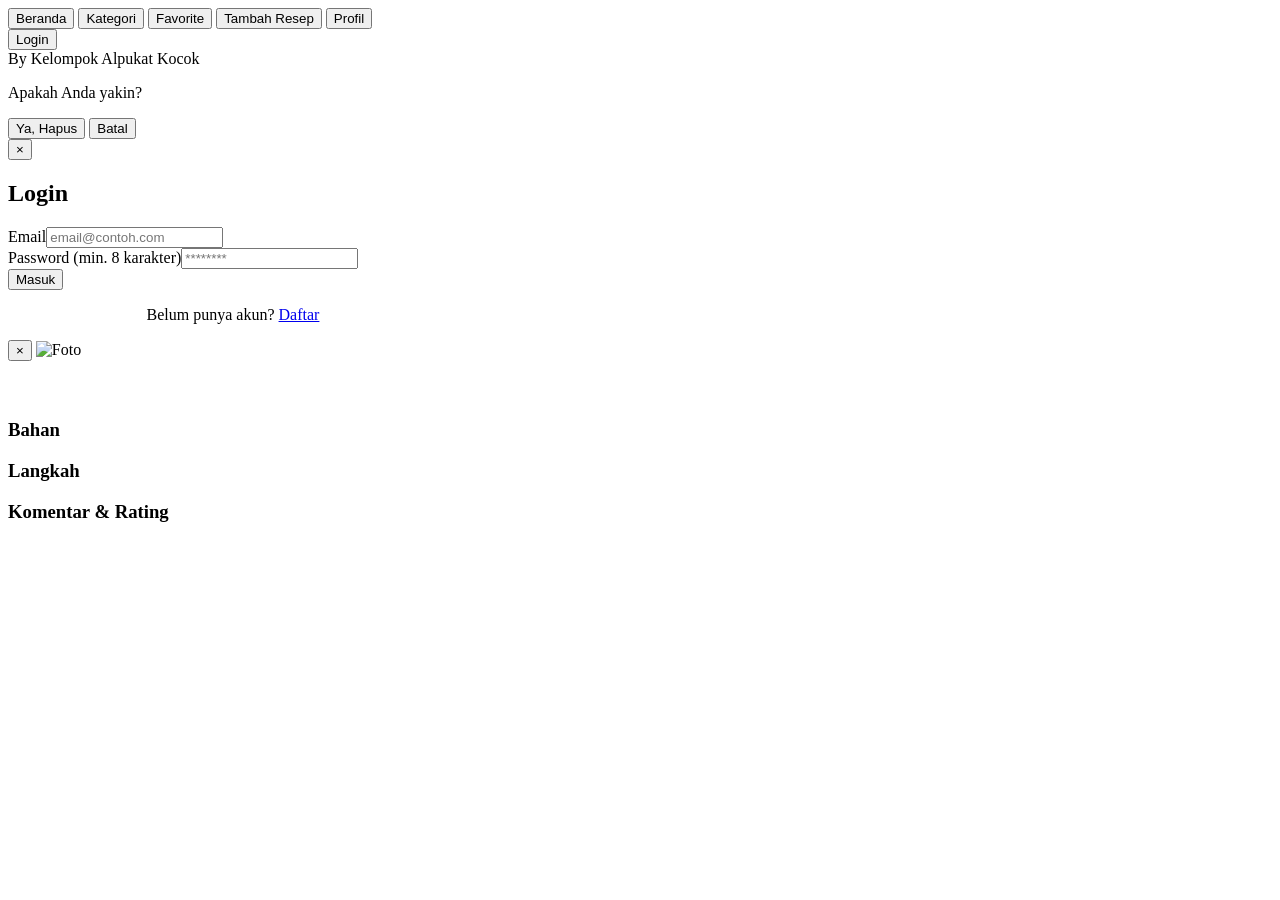
==== index.html @ d5ab4954 "Rename Ourrecepi/index.html to index.html" ====
<!DOCTYPE html>
<html lang="id">
<head>
  <meta charset="UTF-8">
  <meta name="viewport" content="width=device-width, initial-scale=1.0, viewport-fit=cover">
  <title>Rasa Nusantara | Resep & Komunitas</title>
  <link rel="stylesheet" href="style.css">
  <link href="https://fonts.googleapis.com/css2?family=Inter:opsz,wght@14..32,300;400;500;600;700&display=swap" rel="stylesheet">
  <link rel="stylesheet" href="https://cdnjs.cloudflare.com/ajax/libs/font-awesome/6.0.0-beta3/css/all.min.css">
</head>
<body>
<div class="container">
  <div class="navbar">
    <button class="nav-btn active" data-view="home">Beranda</button>
    <button class="nav-btn" data-view="kategori">Kategori</button>
    <button class="nav-btn" data-view="favorite">Favorite</button>
    <button class="nav-btn" data-view="tambah">Tambah Resep</button>
    <button class="nav-btn" data-view="profil">Profil</button>
    <button id="adminDashboardBtn" class="nav-btn" style="display:none;" data-view="admin">Dashboard Admin</button>
    <div class="user-area" id="userArea">
      <span id="userGreeting" class="user-greeting"></span>
      <button id="authBtn" class="btn-auth">Login</button>
    </div>
  </div>
  <div id="mainContent"></div>
</div>
<footer>By Kelompok Alpukat Kocok</footer>

<!-- Modal Konfirmasi Custom -->
<div id="confirmModal" class="confirm-modal">
  <div class="confirm-content">
    <p id="confirmMessage">Apakah Anda yakin?</p>
    <div class="confirm-buttons">
      <button id="confirmYesBtn" class="confirm-yes">Ya, Hapus</button>
      <button id="confirmNoBtn" class="confirm-no">Batal</button>
    </div>
  </div>
</div>

<!-- Modal Login/Register -->
<div id="authModal" class="modal">
  <div class="modal-content" style="max-width: 450px;">
    <button class="close-modal" id="closeAuthModal">&times;</button>
    <h2 id="authTitle">Login</h2>
    <div id="authError" class="warning" style="display:none;"></div>
    <div class="form-grid" style="margin-top:1rem;">
      <div id="usernameField" style="display:none;"><div class="form-row"><label>Username</label><input type="text" id="authUsername" placeholder="Nama pengguna"></div></div>
      <div class="form-row"><label>Email</label><input type="email" id="authEmail" placeholder="email@contoh.com"></div>
      <div class="form-row"><label>Password (min. 8 karakter)</label><input type="password" id="authPassword" placeholder="********"></div>
      <button id="authSubmitBtn" class="btn-submit">Masuk</button>
      <p id="authSwitchText" style="text-align:center; margin-top:1rem;">Belum punya akun? <a href="#" id="switchToRegister">Daftar</a></p>
    </div>
  </div>
</div>

<!-- Modal Detail Resep -->
<div id="recipeModal" class="modal">
  <div class="modal-content">
    <button class="close-modal" id="closeModalBtn">&times;</button>
    <img id="modalImage" class="modal-img" alt="Foto">
    <div style="display: flex; justify-content: space-between; flex-wrap:wrap;">
      <h2 id="modalTitle"></h2>
      <div id="modalAvgRating" class="rating-stars"></div>
    </div>
    <div id="modalMeta" style="margin:8px 0;"></div>
    <h3>Bahan</h3><ul id="modalIngredients"></ul>
    <h3>Langkah</h3><ul id="modalSteps"></ul>
    <h3>Komentar & Rating</h3>
    <div id="commentsList"></div>
    <div id="commentSectionDynamic" class="comment-section"></div>
  </div>
</div>

<script src="script.js"></script>
</body>
</html>
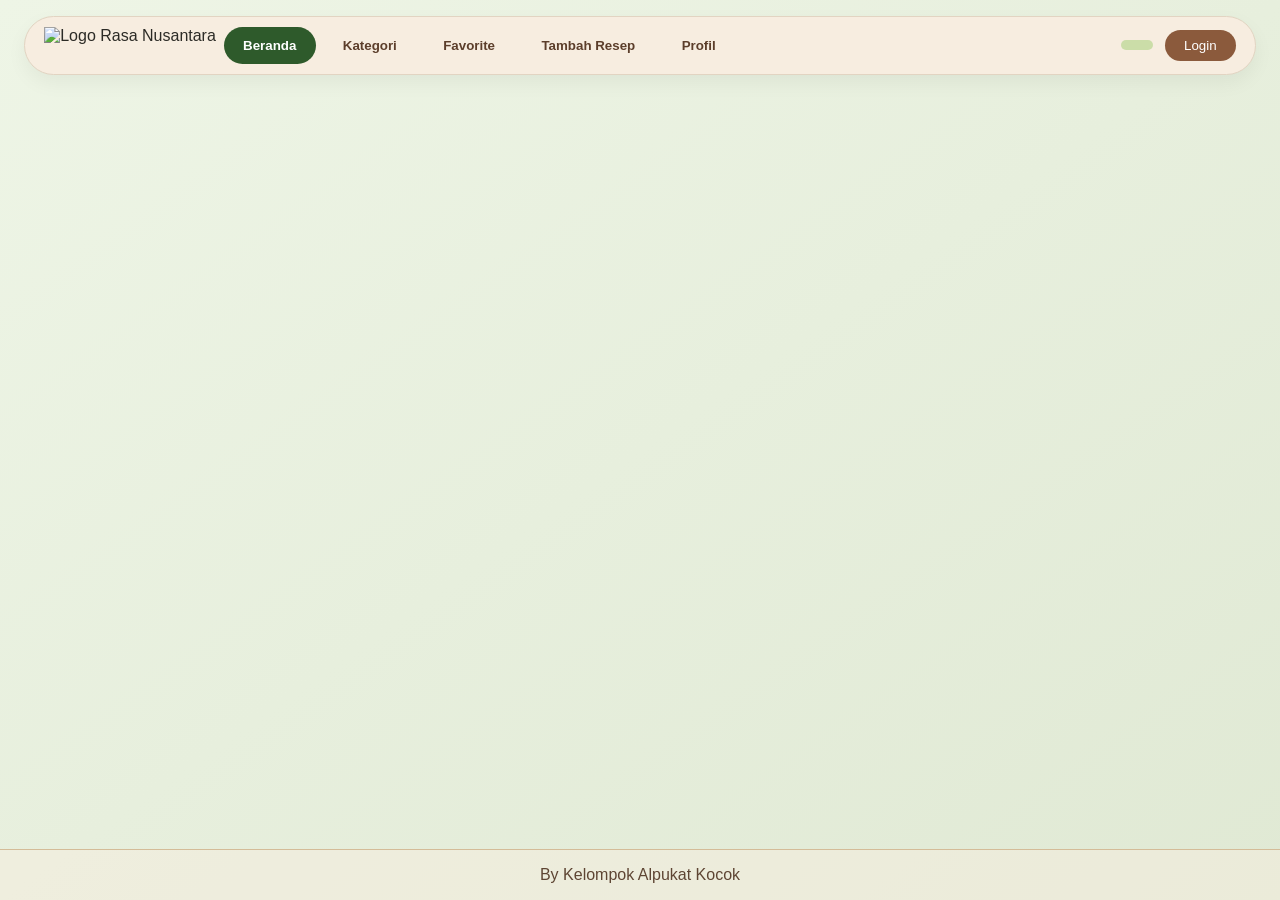
==== commit dc94adf5: "Update index.html" ====
--- a/index.html
+++ b/index.html
@@ -11,6 +11,9 @@
 <body>
 <div class="container">
   <div class="navbar">
+    <div class="navbar-logo">
+        <img src="jCAR.png" alt="Logo Rasa Nusantara">
+      </div>
     <button class="nav-btn active" data-view="home">Beranda</button>
     <button class="nav-btn" data-view="kategori">Kategori</button>
     <button class="nav-btn" data-view="favorite">Favorite</button>
@@ -74,3 +77,4 @@
 <script src="script.js"></script>
 </body>
 </html>
+
--- a/style.css
+++ b/style.css
@@ -0,0 +1,247 @@
+* { margin: 0; padding: 0; box-sizing: border-box; }
+
+body {
+  font-family: 'Inter', sans-serif;
+  background: linear-gradient(145deg, #eef5e6 0%, #e0e9d4 100%);
+  color: #2c2b26;
+  scroll-behavior: smooth;
+  min-height: 100vh;
+  display: flex;
+  flex-direction: column;
+}
+
+.container {
+  max-width: 1280px;
+  margin: 0 auto;
+  padding: 1rem 1.5rem 2rem;
+  flex: 1;
+  width: 100%;
+}
+
+footer {
+  text-align: center;
+  margin-top: 2rem;
+  padding: 1rem;
+  color: #5e4533;
+  border-top: 1px solid #d4bc98;
+  background: rgba(247, 237, 224, 0.5);
+}
+
+:root {
+  --green-deep: #2e5a2b;
+  --green-soft: #568f4b;
+  --green-pale: #cbdda8;
+  --brown-dark: #5c3e2b;
+  --brown-medium: #8b5a3c;
+  --brown-light: #c7a47b;
+  --brown-cream: #f7ede0;
+  --shadow-sm: 0 8px 20px rgba(0,0,0,0.05);
+  --shadow-md: 0 12px 28px rgba(0,0,0,0.1);
+}
+
+/* NAVBAR */
+.navbar {
+  background: var(--brown-cream);
+  border-radius: 3rem;
+  padding: 0.6rem 1.2rem;
+  margin-bottom: 2rem;
+  display: flex;
+  flex-wrap: wrap;
+  justify-content: center;
+  gap: 0.5rem;
+  box-shadow: var(--shadow-sm);
+  border: 1px solid #e2d4c2;
+}
+.nav-btn {
+  background: transparent;
+  border: none;
+  font-weight: 600;
+  padding: 0.7rem 1.2rem;
+  border-radius: 2.5rem;
+  cursor: pointer;
+  color: var(--brown-dark);
+  display: inline-flex;
+  align-items: center;
+  gap: 8px;
+  transition: 0.2s;
+}
+.nav-btn.active { background: var(--green-deep); color: white; }
+.nav-btn:hover:not(.active) { background: var(--green-pale); }
+.user-area { margin-left: auto; display: flex; gap: 12px; align-items: center; }
+.btn-auth {
+  background: var(--brown-medium);
+  color: white;
+  border: none;
+  padding: 0.5rem 1.2rem;
+  border-radius: 2rem;
+  cursor: pointer;
+  font-weight: 500;
+}
+.user-greeting { font-weight: 500; color: var(--brown-dark); background: var(--green-pale); padding: 0.3rem 1rem; border-radius: 2rem; }
+
+/* KATEGORI */
+.category-filters { display: flex; flex-wrap: wrap; justify-content: center; gap: 0.7rem; margin-bottom: 2rem; }
+.cat-chip {
+  background: var(--brown-cream);
+  border: 1px solid var(--brown-light);
+  padding: 0.5rem 1.2rem;
+  border-radius: 40px;
+  font-weight: 500;
+  cursor: pointer;
+  transition: 0.2s;
+}
+.cat-chip.active-cat { background: var(--green-deep); color: white; }
+
+/* GRID RESEP */
+.recipes-grid { display: grid; grid-template-columns: 1fr; gap: 1.8rem; margin: 1.5rem 0; }
+@media (min-width: 640px) { .recipes-grid { grid-template-columns: repeat(2,1fr); } }
+@media (min-width: 1024px) { .recipes-grid { grid-template-columns: repeat(3,1fr); } }
+
+.recipe-card {
+  background: var(--brown-cream);
+  border-radius: 1.8rem;
+  overflow: hidden;
+  box-shadow: var(--shadow-sm);
+  transition: 0.25s ease;
+  border: 1px solid #e2d4c2;
+  position: relative;
+}
+.recipe-card:hover { transform: translateY(-5px); box-shadow: var(--shadow-md); }
+.favorite-star {
+  position: absolute;
+  top: 1rem;
+  right: 1rem;
+  background: rgba(247,237,224,0.9);
+  border-radius: 50%;
+  width: 38px;
+  height: 38px;
+  display: flex;
+  align-items: center;
+  justify-content: center;
+  cursor: pointer;
+  z-index: 10;
+  color: #c49a6c;
+}
+.favorite-star.active-star { color: #e6b422; }
+.card-img { width: 100%; height: 180px; object-fit: cover; background: linear-gradient(135deg, #d8b48c, #c2a07a); display: block; }
+.card-content { padding: 1.2rem; }
+.recipe-title { font-size: 1.35rem; font-weight: 700; color: var(--brown-dark); display: flex; justify-content: space-between; align-items: center; flex-wrap: wrap; }
+.rating-stars { color: #f5b042; font-size: 0.8rem; letter-spacing: 2px; }
+.meta-info { font-size: 0.75rem; color: #7b5a41; margin: 0.6rem 0; display: flex; gap: 0.8rem; }
+.btn-detail, .btn-delete {
+  background: var(--brown-dark);
+  width: 100%;
+  border: none;
+  color: white;
+  padding: 0.6rem;
+  border-radius: 40px;
+  font-weight: 600;
+  margin-top: 0.8rem;
+  cursor: pointer;
+  transition: 0.2s;
+}
+.btn-detail:hover { background: var(--green-soft); }
+.btn-delete { background: #a94442; margin-top: 0.4rem; }
+.btn-delete:hover { background: #8b3c3c; }
+
+/* FORM */
+.add-recipe-form, .comment-section { background: var(--brown-cream); border-radius: 1.8rem; padding: 1.5rem; margin-top: 1rem; border: 1px solid #e2d4c2; }
+.form-grid { display: flex; flex-direction: column; gap: 1rem; }
+.form-row { display: flex; flex-direction: column; gap: 0.3rem; }
+.form-row label { font-weight: 600; color: var(--brown-dark); font-size: 0.85rem; }
+input, select, textarea { padding: 0.7rem 1rem; border-radius: 1rem; border: 1px solid #dac09e; background: #fffcf7; font-family: inherit; outline: none; transition: 0.2s; }
+input:focus, select:focus, textarea:focus { border-color: var(--green-soft); box-shadow: 0 0 0 3px rgba(86,143,75,0.2); }
+.btn-submit { background: var(--green-deep); color: white; border: none; padding: 0.8rem; border-radius: 3rem; font-weight: bold; cursor: pointer; }
+.image-preview {
+  width: 100%;
+  max-height: 150px;
+  object-fit: cover;
+  border-radius: 1rem;
+  margin-top: 0.5rem;
+  border: 1px solid var(--brown-light);
+  background: #e9dbc9;
+}
+
+/* MODAL KONFIRMASI CUSTOM */
+.confirm-modal {
+  display: none;
+  position: fixed;
+  top: 0; left: 0; width: 100%; height: 100%;
+  background: rgba(30,25,20,0.8);
+  backdrop-filter: blur(4px);
+  z-index: 2000;
+  align-items: center;
+  justify-content: center;
+  padding: 1rem;
+}
+.confirm-content {
+  background: #fffaf3;
+  max-width: 380px;
+  width: 100%;
+  border-radius: 2rem;
+  padding: 1.8rem;
+  text-align: center;
+  border: 1px solid var(--brown-light);
+  box-shadow: var(--shadow-md);
+}
+.confirm-content p { margin: 1rem 0; font-size: 1rem; color: var(--brown-dark); }
+.confirm-buttons { display: flex; gap: 1rem; justify-content: center; margin-top: 1.5rem; }
+.confirm-yes, .confirm-no { padding: 0.5rem 1.8rem; border-radius: 3rem; font-weight: 600; cursor: pointer; border: none; transition: 0.2s; }
+.confirm-yes { background: var(--green-deep); color: white; }
+.confirm-yes:hover { background: var(--green-soft); }
+.confirm-no { background: #a94442; color: white; }
+.confirm-no:hover { background: #8b3c3c; }
+
+/* MODAL BIASA */
+.modal {
+  display: none;
+  position: fixed;
+  top: 0; left: 0; width: 100%; height: 100%;
+  background: rgba(30,25,20,0.85);
+  backdrop-filter: blur(5px);
+  z-index: 1000;
+  align-items: center;
+  justify-content: center;
+  padding: 1rem;
+}
+.modal-content {
+  background: #fffaf3;
+  max-width: 700px;
+  width: 100%;
+  max-height: 90vh;
+  overflow-y: auto;
+  border-radius: 2rem;
+  padding: 1.5rem;
+  position: relative;
+  border: 1px solid var(--brown-light);
+}
+.close-modal { position: absolute; right: 1.2rem; top: 1rem; font-size: 1.8rem; background: none; border: none; cursor: pointer; color: var(--brown-dark); }
+.modal-img { width: 100%; max-height: 250px; object-fit: cover; border-radius: 1rem; margin-bottom: 1rem; background: #e2cfb0; }
+
+.comment-item {
+  background: #f1e8dc;
+  border-radius: 1rem;
+  padding: 0.8rem;
+  margin-bottom: 0.8rem;
+  border-left: 4px solid var(--green-soft);
+  transition: opacity 0.2s ease;
+}
+.delete-comment-btn {
+  background: rgba(169, 68, 66, 0.9);
+  border: none;
+  color: white;
+  padding: 4px 12px;
+  border-radius: 30px;
+  cursor: pointer;
+  font-size: 0.7rem;
+  margin-top: 6px;
+  transition: all 0.2s ease;
+}
+.delete-comment-btn:hover { background: #8b3c3c; transform: scale(0.96); }
+.star-rating-input i { cursor: pointer; font-size: 1.4rem; margin-right: 5px; color: #ccc; }
+.star-rating-input i.selected { color: #f5b042; }
+
+.not-found { text-align: center; background: var(--brown-cream); padding: 2rem; border-radius: 2rem; }
+.profile-stats { display: flex; gap: 1rem; margin-bottom: 1rem; background: var(--brown-cream); padding: 0.8rem 1.2rem; border-radius: 2rem; }
+.warning { color: #a94442; background: #f2dede; padding: 0.5rem; border-radius: 1rem; text-align: center; margin-top: 0.5rem; }
+.login-prompt { background: #e9dbc9; padding: 0.8rem; border-radius: 2rem; text-align: center; margin-top: 1rem; }
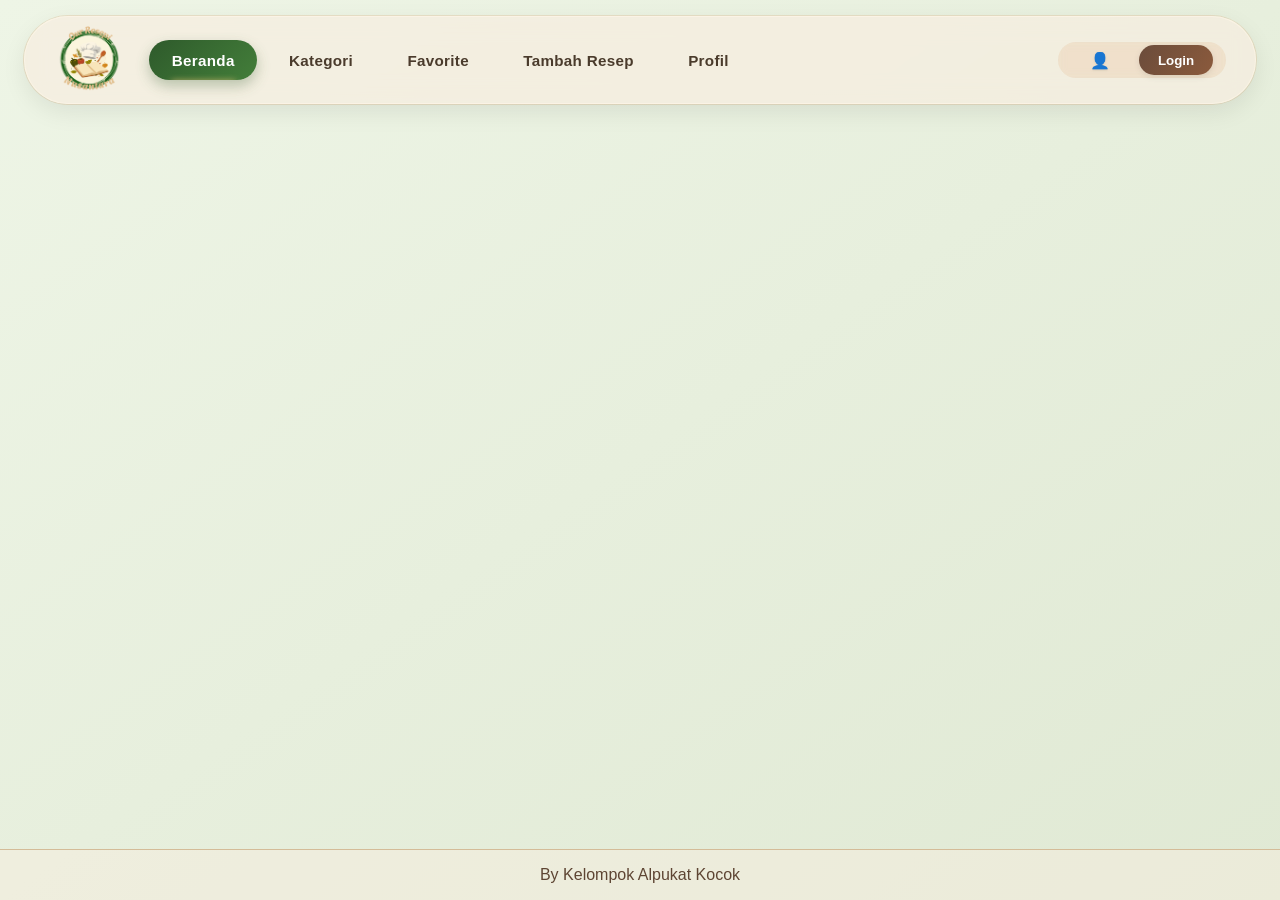
==== commit 476affed: "Update index.html" ====
--- a/index.html
+++ b/index.html
@@ -12,8 +12,8 @@
 <div class="container">
   <div class="navbar">
     <div class="navbar-logo">
-        <img src="jCAR.png" alt="Logo Rasa Nusantara">
-      </div>
+      <img src="jCAR.png" alt="Logo Rasa Nusantara">
+    </div>
     <button class="nav-btn active" data-view="home">Beranda</button>
     <button class="nav-btn" data-view="kategori">Kategori</button>
     <button class="nav-btn" data-view="favorite">Favorite</button>
@@ -77,4 +77,3 @@
 <script src="script.js"></script>
 </body>
 </html>
-
--- a/style.css
+++ b/style.css
@@ -1,4 +1,8 @@
-* { margin: 0; padding: 0; box-sizing: border-box; }
+* {
+  margin: 0;
+  padding: 0;
+  box-sizing: border-box;
+}
 
 body {
   font-family: 'Inter', sans-serif;
@@ -35,52 +39,167 @@
   --brown-medium: #8b5a3c;
   --brown-light: #c7a47b;
   --brown-cream: #f7ede0;
-  --shadow-sm: 0 8px 20px rgba(0,0,0,0.05);
-  --shadow-md: 0 12px 28px rgba(0,0,0,0.1);
-}
-
-/* NAVBAR */
+  --shadow-sm: 0 8px 20px rgba(0, 0, 0, 0.05);
+  --shadow-md: 0 12px 28px rgba(0, 0, 0, 0.1);
+}
+
+/* ========== NAVBAR ========== */
 .navbar {
-  background: var(--brown-cream);
+  background: rgba(247, 237, 224, 0.7);
+  backdrop-filter: blur(12px);
   border-radius: 3rem;
-  padding: 0.6rem 1.2rem;
-  margin-bottom: 2rem;
+  padding: 0.5rem 1.8rem;
+  margin-bottom: 2.5rem;
   display: flex;
   flex-wrap: wrap;
   justify-content: center;
-  gap: 0.5rem;
-  box-shadow: var(--shadow-sm);
-  border: 1px solid #e2d4c2;
-}
+  align-items: center;
+  gap: 0.6rem;
+  box-shadow: 0 8px 24px rgba(0, 0, 0, 0.08), 0 0 0 1px rgba(224, 196, 156, 0.4);
+  border: 1px solid rgba(255, 245, 230, 0.6);
+  transition: all 0.3s ease;
+}
+
+.navbar-logo {
+  display: flex;
+  align-items: center;
+  margin-right: 1rem;
+}
+
+.navbar-logo img {
+  height: 70px;
+  width: auto;
+  object-fit: contain;
+  border-radius: 12px;
+  transition: transform 0.2s ease;
+}
+
+.navbar-logo img:hover {
+  transform: scale(1.02);
+}
+
 .nav-btn {
   background: transparent;
   border: none;
   font-weight: 600;
-  padding: 0.7rem 1.2rem;
+  padding: 0.7rem 1.4rem;
   border-radius: 2.5rem;
   cursor: pointer;
-  color: var(--brown-dark);
+  color: #4a3b2c;
   display: inline-flex;
   align-items: center;
+  gap: 10px;
+  font-size: 0.95rem;
+  transition: all 0.25s cubic-bezier(0.2, 0.9, 0.4, 1.1);
+  letter-spacing: 0.3px;
+  position: relative;
+  overflow: hidden;
+}
+
+.nav-btn i {
+  font-size: 1.1rem;
+  transition: transform 0.2s;
+}
+
+.nav-btn:hover {
+  background: rgba(86, 143, 75, 0.15);
+  color: #2c5e2a;
+  transform: translateY(-2px) scale(1.02);
+  box-shadow: 0 6px 12px rgba(0, 0, 0, 0.05);
+}
+
+.nav-btn:hover i {
+  transform: scale(1.1) rotate(2deg);
+}
+
+.nav-btn.active {
+  background: linear-gradient(135deg, #2e5a2b, #437e3a);
+  color: white;
+  box-shadow: 0 6px 14px rgba(46, 90, 43, 0.3);
+  border: none;
+  position: relative;
+}
+
+.nav-btn.active::after {
+  content: '';
+  position: absolute;
+  bottom: -4px;
+  left: 20%;
+  width: 60%;
+  height: 3px;
+  background: #f5b042;
+  border-radius: 4px;
+  box-shadow: 0 0 6px #ffcd7e;
+}
+
+.nav-btn.active i {
+  color: #ffd966;
+  text-shadow: 0 0 2px rgba(0, 0, 0, 0.2);
+}
+
+.user-area {
+  margin-left: auto;
+  display: flex;
+  align-items: center;
+  gap: 16px;
+  background: rgba(224, 196, 156, 0.3);
+  padding: 0.2rem 0.8rem 0.2rem 1.2rem;
+  border-radius: 40px;
+  backdrop-filter: blur(4px);
+}
+
+.user-greeting {
+  font-weight: 600;
+  color: #3b5c2c;
+  background: transparent;
+  padding: 0.3rem 0.8rem;
+  border-radius: 2rem;
+  font-size: 0.85rem;
+  display: flex;
+  align-items: center;
+  gap: 6px;
+}
+
+.user-greeting::before {
+  content: "👤";
+  font-size: 1rem;
+  filter: drop-shadow(0 1px 1px rgba(0, 0, 0, 0.1));
+}
+
+.btn-auth {
+  background: linear-gradient(120deg, #6b4c3b, #8b5a3c);
+  color: white;
+  border: none;
+  padding: 0.45rem 1.2rem;
+  border-radius: 2.5rem;
+  cursor: pointer;
+  font-weight: 600;
+  display: inline-flex;
+  align-items: center;
   gap: 8px;
-  transition: 0.2s;
-}
-.nav-btn.active { background: var(--green-deep); color: white; }
-.nav-btn:hover:not(.active) { background: var(--green-pale); }
-.user-area { margin-left: auto; display: flex; gap: 12px; align-items: center; }
-.btn-auth {
-  background: var(--brown-medium);
-  color: white;
-  border: none;
-  padding: 0.5rem 1.2rem;
-  border-radius: 2rem;
-  cursor: pointer;
-  font-weight: 500;
-}
-.user-greeting { font-weight: 500; color: var(--brown-dark); background: var(--green-pale); padding: 0.3rem 1rem; border-radius: 2rem; }
-
-/* KATEGORI */
-.category-filters { display: flex; flex-wrap: wrap; justify-content: center; gap: 0.7rem; margin-bottom: 2rem; }
+  transition: all 0.2s;
+  box-shadow: 0 2px 6px rgba(0, 0, 0, 0.1);
+}
+
+.btn-auth i {
+  font-size: 0.9rem;
+}
+
+.btn-auth:hover {
+  background: linear-gradient(120deg, #5a3d2f, #734a2e);
+  transform: scale(1.02);
+  box-shadow: 0 6px 12px rgba(0, 0, 0, 0.15);
+}
+
+/* ========== KATEGORI ========== */
+.category-filters {
+  display: flex;
+  flex-wrap: wrap;
+  justify-content: center;
+  gap: 0.7rem;
+  margin-bottom: 2rem;
+}
+
 .cat-chip {
   background: var(--brown-cream);
   border: 1px solid var(--brown-light);
@@ -90,12 +209,31 @@
   cursor: pointer;
   transition: 0.2s;
 }
-.cat-chip.active-cat { background: var(--green-deep); color: white; }
-
-/* GRID RESEP */
-.recipes-grid { display: grid; grid-template-columns: 1fr; gap: 1.8rem; margin: 1.5rem 0; }
-@media (min-width: 640px) { .recipes-grid { grid-template-columns: repeat(2,1fr); } }
-@media (min-width: 1024px) { .recipes-grid { grid-template-columns: repeat(3,1fr); } }
+
+.cat-chip.active-cat {
+  background: var(--green-deep);
+  color: white;
+}
+
+/* ========== GRID RESEP ========== */
+.recipes-grid {
+  display: grid;
+  grid-template-columns: 1fr;
+  gap: 1.8rem;
+  margin: 1.5rem 0;
+}
+
+@media (min-width: 640px) {
+  .recipes-grid {
+    grid-template-columns: repeat(2, 1fr);
+  }
+}
+
+@media (min-width: 1024px) {
+  .recipes-grid {
+    grid-template-columns: repeat(3, 1fr);
+  }
+}
 
 .recipe-card {
   background: var(--brown-cream);
@@ -106,12 +244,17 @@
   border: 1px solid #e2d4c2;
   position: relative;
 }
-.recipe-card:hover { transform: translateY(-5px); box-shadow: var(--shadow-md); }
+
+.recipe-card:hover {
+  transform: translateY(-5px);
+  box-shadow: var(--shadow-md);
+}
+
 .favorite-star {
   position: absolute;
   top: 1rem;
   right: 1rem;
-  background: rgba(247,237,224,0.9);
+  background: rgba(247, 237, 224, 0.9);
   border-radius: 50%;
   width: 38px;
   height: 38px;
@@ -122,13 +265,49 @@
   z-index: 10;
   color: #c49a6c;
 }
-.favorite-star.active-star { color: #e6b422; }
-.card-img { width: 100%; height: 180px; object-fit: cover; background: linear-gradient(135deg, #d8b48c, #c2a07a); display: block; }
-.card-content { padding: 1.2rem; }
-.recipe-title { font-size: 1.35rem; font-weight: 700; color: var(--brown-dark); display: flex; justify-content: space-between; align-items: center; flex-wrap: wrap; }
-.rating-stars { color: #f5b042; font-size: 0.8rem; letter-spacing: 2px; }
-.meta-info { font-size: 0.75rem; color: #7b5a41; margin: 0.6rem 0; display: flex; gap: 0.8rem; }
-.btn-detail, .btn-delete {
+
+.favorite-star.active-star {
+  color: #e6b422;
+}
+
+.card-img {
+  width: 100%;
+  height: 180px;
+  object-fit: cover;
+  background: linear-gradient(135deg, #d8b48c, #c2a07a);
+  display: block;
+}
+
+.card-content {
+  padding: 1.2rem;
+}
+
+.recipe-title {
+  font-size: 1.35rem;
+  font-weight: 700;
+  color: var(--brown-dark);
+  display: flex;
+  justify-content: space-between;
+  align-items: center;
+  flex-wrap: wrap;
+}
+
+.rating-stars {
+  color: #f5b042;
+  font-size: 0.8rem;
+  letter-spacing: 2px;
+}
+
+.meta-info {
+  font-size: 0.75rem;
+  color: #7b5a41;
+  margin: 0.6rem 0;
+  display: flex;
+  gap: 0.8rem;
+}
+
+.btn-detail,
+.btn-delete {
   background: var(--brown-dark);
   width: 100%;
   border: none;
@@ -140,18 +319,77 @@
   cursor: pointer;
   transition: 0.2s;
 }
-.btn-detail:hover { background: var(--green-soft); }
-.btn-delete { background: #a94442; margin-top: 0.4rem; }
-.btn-delete:hover { background: #8b3c3c; }
-
-/* FORM */
-.add-recipe-form, .comment-section { background: var(--brown-cream); border-radius: 1.8rem; padding: 1.5rem; margin-top: 1rem; border: 1px solid #e2d4c2; }
-.form-grid { display: flex; flex-direction: column; gap: 1rem; }
-.form-row { display: flex; flex-direction: column; gap: 0.3rem; }
-.form-row label { font-weight: 600; color: var(--brown-dark); font-size: 0.85rem; }
-input, select, textarea { padding: 0.7rem 1rem; border-radius: 1rem; border: 1px solid #dac09e; background: #fffcf7; font-family: inherit; outline: none; transition: 0.2s; }
-input:focus, select:focus, textarea:focus { border-color: var(--green-soft); box-shadow: 0 0 0 3px rgba(86,143,75,0.2); }
-.btn-submit { background: var(--green-deep); color: white; border: none; padding: 0.8rem; border-radius: 3rem; font-weight: bold; cursor: pointer; }
+
+.btn-detail:hover {
+  background: var(--green-soft);
+}
+
+.btn-delete {
+  background: #a94442;
+  margin-top: 0.4rem;
+}
+
+.btn-delete:hover {
+  background: #8b3c3c;
+}
+
+/* ========== FORM ========== */
+.add-recipe-form,
+.comment-section {
+  background: var(--brown-cream);
+  border-radius: 1.8rem;
+  padding: 1.5rem;
+  margin-top: 1rem;
+  border: 1px solid #e2d4c2;
+}
+
+.form-grid {
+  display: flex;
+  flex-direction: column;
+  gap: 1rem;
+}
+
+.form-row {
+  display: flex;
+  flex-direction: column;
+  gap: 0.3rem;
+}
+
+.form-row label {
+  font-weight: 600;
+  color: var(--brown-dark);
+  font-size: 0.85rem;
+}
+
+input,
+select,
+textarea {
+  padding: 0.7rem 1rem;
+  border-radius: 1rem;
+  border: 1px solid #dac09e;
+  background: #fffcf7;
+  font-family: inherit;
+  outline: none;
+  transition: 0.2s;
+}
+
+input:focus,
+select:focus,
+textarea:focus {
+  border-color: var(--green-soft);
+  box-shadow: 0 0 0 3px rgba(86, 143, 75, 0.2);
+}
+
+.btn-submit {
+  background: var(--green-deep);
+  color: white;
+  border: none;
+  padding: 0.8rem;
+  border-radius: 3rem;
+  font-weight: bold;
+  cursor: pointer;
+}
+
 .image-preview {
   width: 100%;
   max-height: 150px;
@@ -162,18 +400,22 @@
   background: #e9dbc9;
 }
 
-/* MODAL KONFIRMASI CUSTOM */
+/* ========== MODAL KONFIRMASI ========== */
 .confirm-modal {
   display: none;
   position: fixed;
-  top: 0; left: 0; width: 100%; height: 100%;
-  background: rgba(30,25,20,0.8);
+  top: 0;
+  left: 0;
+  width: 100%;
+  height: 100%;
+  background: rgba(30, 25, 20, 0.8);
   backdrop-filter: blur(4px);
   z-index: 2000;
   align-items: center;
   justify-content: center;
   padding: 1rem;
 }
+
 .confirm-content {
   background: #fffaf3;
   max-width: 380px;
@@ -184,26 +426,64 @@
   border: 1px solid var(--brown-light);
   box-shadow: var(--shadow-md);
 }
-.confirm-content p { margin: 1rem 0; font-size: 1rem; color: var(--brown-dark); }
-.confirm-buttons { display: flex; gap: 1rem; justify-content: center; margin-top: 1.5rem; }
-.confirm-yes, .confirm-no { padding: 0.5rem 1.8rem; border-radius: 3rem; font-weight: 600; cursor: pointer; border: none; transition: 0.2s; }
-.confirm-yes { background: var(--green-deep); color: white; }
-.confirm-yes:hover { background: var(--green-soft); }
-.confirm-no { background: #a94442; color: white; }
-.confirm-no:hover { background: #8b3c3c; }
-
-/* MODAL BIASA */
+
+.confirm-content p {
+  margin: 1rem 0;
+  font-size: 1rem;
+  color: var(--brown-dark);
+}
+
+.confirm-buttons {
+  display: flex;
+  gap: 1rem;
+  justify-content: center;
+  margin-top: 1.5rem;
+}
+
+.confirm-yes,
+.confirm-no {
+  padding: 0.5rem 1.8rem;
+  border-radius: 3rem;
+  font-weight: 600;
+  cursor: pointer;
+  border: none;
+  transition: 0.2s;
+}
+
+.confirm-yes {
+  background: var(--green-deep);
+  color: white;
+}
+
+.confirm-yes:hover {
+  background: var(--green-soft);
+}
+
+.confirm-no {
+  background: #a94442;
+  color: white;
+}
+
+.confirm-no:hover {
+  background: #8b3c3c;
+}
+
+/* ========== MODAL UMUM (termasuk perbaikan tombol close) ========== */
 .modal {
   display: none;
   position: fixed;
-  top: 0; left: 0; width: 100%; height: 100%;
-  background: rgba(30,25,20,0.85);
+  top: 0;
+  left: 0;
+  width: 100%;
+  height: 100%;
+  background: rgba(30, 25, 20, 0.85);
   backdrop-filter: blur(5px);
   z-index: 1000;
   align-items: center;
   justify-content: center;
   padding: 1rem;
 }
+
 .modal-content {
   background: #fffaf3;
   max-width: 700px;
@@ -215,9 +495,57 @@
   position: relative;
   border: 1px solid var(--brown-light);
 }
-.close-modal { position: absolute; right: 1.2rem; top: 1rem; font-size: 1.8rem; background: none; border: none; cursor: pointer; color: var(--brown-dark); }
-.modal-img { width: 100%; max-height: 250px; object-fit: cover; border-radius: 1rem; margin-bottom: 1rem; background: #e2cfb0; }
-
+
+/* PERBAIKAN TOMBOL CLOSE (X) - TIDAK BENING */
+.close-modal {
+  position: absolute;
+  right: 1rem;
+  top: 1rem;
+  font-size: 1.6rem;
+  font-weight: bold;
+  background: rgba(92, 62, 43, 0.2);
+  color: #5c3e2b;
+  border: none;
+  width: 36px;
+  height: 36px;
+  border-radius: 50%;
+  cursor: pointer;
+  transition: all 0.2s ease;
+  display: flex;
+  align-items: center;
+  justify-content: center;
+  z-index: 10;
+  backdrop-filter: blur(2px);
+}
+
+.close-modal:hover {
+  background: #a94442;
+  color: white;
+  transform: scale(1.05);
+  box-shadow: 0 2px 8px rgba(0, 0, 0, 0.2);
+}
+
+/* Penyesuaian tambahan untuk modal dengan latar gelap */
+.modal .close-modal {
+  background: rgba(247, 237, 224, 0.85);
+  color: #5c3e2b;
+}
+
+.modal .close-modal:hover {
+  background: #a94442;
+  color: white;
+}
+
+.modal-img {
+  width: 100%;
+  max-height: 250px;
+  object-fit: cover;
+  border-radius: 1rem;
+  margin-bottom: 1rem;
+  background: #e2cfb0;
+}
+
+/* ========== KOMPONEN KOMENTAR ========== */
 .comment-item {
   background: #f1e8dc;
   border-radius: 1rem;
@@ -226,6 +554,7 @@
   border-left: 4px solid var(--green-soft);
   transition: opacity 0.2s ease;
 }
+
 .delete-comment-btn {
   background: rgba(169, 68, 66, 0.9);
   border: none;
@@ -237,11 +566,225 @@
   margin-top: 6px;
   transition: all 0.2s ease;
 }
-.delete-comment-btn:hover { background: #8b3c3c; transform: scale(0.96); }
-.star-rating-input i { cursor: pointer; font-size: 1.4rem; margin-right: 5px; color: #ccc; }
-.star-rating-input i.selected { color: #f5b042; }
-
-.not-found { text-align: center; background: var(--brown-cream); padding: 2rem; border-radius: 2rem; }
-.profile-stats { display: flex; gap: 1rem; margin-bottom: 1rem; background: var(--brown-cream); padding: 0.8rem 1.2rem; border-radius: 2rem; }
-.warning { color: #a94442; background: #f2dede; padding: 0.5rem; border-radius: 1rem; text-align: center; margin-top: 0.5rem; }
-.login-prompt { background: #e9dbc9; padding: 0.8rem; border-radius: 2rem; text-align: center; margin-top: 1rem; }
+
+.delete-comment-btn:hover {
+  background: #8b3c3c;
+  transform: scale(0.96);
+}
+
+.star-rating-input i {
+  cursor: pointer;
+  font-size: 1.4rem;
+  margin-right: 5px;
+  color: #ccc;
+}
+
+.star-rating-input i.selected {
+  color: #f5b042;
+}
+
+.not-found {
+  text-align: center;
+  background: var(--brown-cream);
+  padding: 2rem;
+  border-radius: 2rem;
+}
+
+.profile-stats {
+  display: flex;
+  gap: 1rem;
+  margin-bottom: 1rem;
+  background: var(--brown-cream);
+  padding: 0.8rem 1.2rem;
+  border-radius: 2rem;
+}
+
+.warning {
+  color: #a94442;
+  background: #f2dede;
+  padding: 0.5rem;
+  border-radius: 1rem;
+  text-align: center;
+  margin-top: 0.5rem;
+}
+
+.login-prompt {
+  background: #e9dbc9;
+  padding: 0.8rem;
+  border-radius: 2rem;
+  text-align: center;
+  margin-top: 1rem;
+}
+
+/* ========== SLIDER / CAROUSEL ========== */
+.slider-container {
+  position: relative;
+  max-width: 100%;
+  margin-bottom: 2rem;
+  border-radius: 2rem;
+  overflow: hidden;
+  box-shadow: var(--shadow-md);
+  background: var(--brown-cream);
+}
+
+.slider {
+  display: flex;
+  transition: transform 0.5s ease-in-out;
+}
+
+.slide {
+  min-width: 100%;
+  position: relative;
+  height: 280px;
+  overflow: hidden;
+}
+
+.slide img {
+  width: 100%;
+  height: 100%;
+  object-fit: cover;
+  display: block;
+}
+
+.slide-caption {
+  position: absolute;
+  bottom: 0;
+  left: 0;
+  right: 0;
+  background: linear-gradient(to top, rgba(0, 0, 0, 0.7), transparent);
+  color: white;
+  padding: 1.5rem 1rem 0.8rem;
+  font-weight: bold;
+  font-size: 1.3rem;
+  text-shadow: 1px 1px 3px rgba(0, 0, 0, 0.5);
+}
+
+.prev,
+.next {
+  position: absolute;
+  top: 50%;
+  transform: translateY(-50%);
+  background: rgba(0, 0, 0, 0.5);
+  color: white;
+  border: none;
+  padding: 12px 16px;
+  cursor: pointer;
+  border-radius: 50%;
+  font-size: 1.2rem;
+  transition: 0.2s;
+  z-index: 10;
+}
+
+.prev {
+  left: 16px;
+}
+
+.next {
+  right: 16px;
+}
+
+.prev:hover,
+.next:hover {
+  background: rgba(0, 0, 0, 0.8);
+}
+
+.dots {
+  text-align: center;
+  padding: 12px 0;
+  background: var(--brown-cream);
+}
+
+.dot {
+  display: inline-block;
+  width: 10px;
+  height: 10px;
+  margin: 0 6px;
+  background-color: #c7a47b;
+  border-radius: 50%;
+  cursor: pointer;
+  transition: 0.2s;
+}
+
+.dot.active {
+  background-color: var(--green-deep);
+  width: 24px;
+  border-radius: 8px;
+}
+
+/* ========== RESPONSIVE ========== */
+@media (max-width: 780px) {
+  .navbar {
+    padding: 0.8rem 1rem;
+    gap: 0.4rem;
+    justify-content: center;
+    border-radius: 2rem;
+  }
+
+  .nav-btn {
+    padding: 0.5rem 1rem;
+    font-size: 0.8rem;
+  }
+
+  .nav-btn i {
+    font-size: 0.9rem;
+  }
+
+  .user-area {
+    margin-left: 0;
+    margin-top: 6px;
+    width: auto;
+    justify-content: center;
+  }
+
+  .user-greeting {
+    font-size: 0.7rem;
+    padding: 0.2rem 0.6rem;
+  }
+
+  .navbar-logo img {
+    height: 44px;
+  }
+}
+
+@media (max-width: 580px) {
+  .navbar {
+    flex-direction: row;
+    flex-wrap: wrap;
+  }
+
+  .nav-btn {
+    flex: 1 0 auto;
+    justify-content: center;
+  }
+
+  .user-area {
+    width: 100%;
+    justify-content: space-between;
+    margin-top: 8px;
+    background: rgba(224, 196, 156, 0.5);
+  }
+
+  .navbar-logo {
+    width: 100%;
+    justify-content: center;
+    margin-bottom: 6px;
+  }
+
+  .navbar-logo img {
+    height: 40px;
+  }
+
+  .slide {
+    height: 200px;
+  }
+
+  .slide-caption {
+    font-size: 1rem;
+    padding: 1rem 0.5rem 0.5rem;
+  }
+
+  .prev,
+  .next {
+    padding: 8px 12px;
+  }
+}
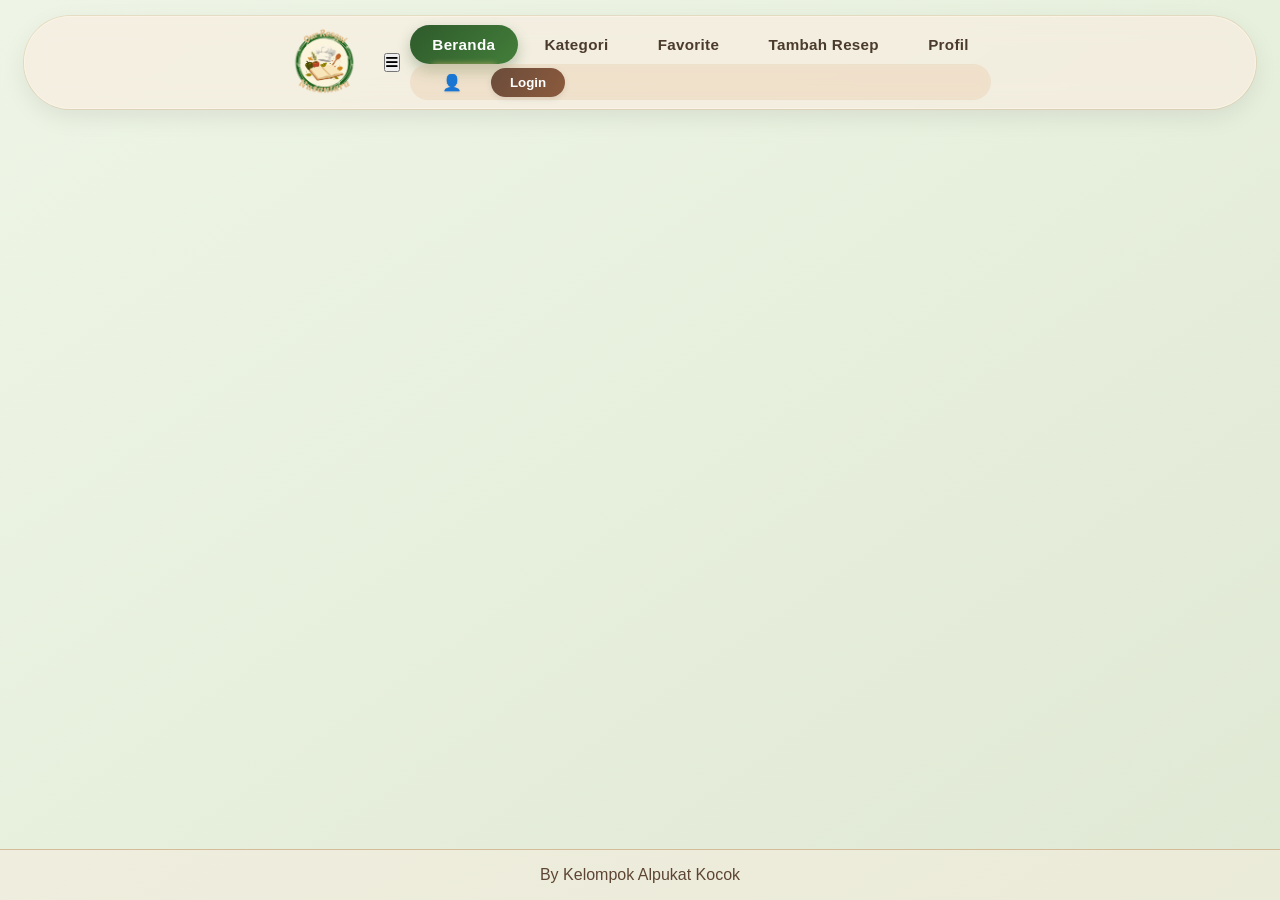
==== commit 8aaf8fa6: "Update index.html" ====
--- a/index.html
+++ b/index.html
@@ -11,20 +11,30 @@
 <body>
 <div class="container">
   <div class="navbar">
-    <div class="navbar-logo">
-      <img src="jCAR.png" alt="Logo Rasa Nusantara">
-    </div>
+  <div class="navbar-logo">
+    <img src="jCAR.png" alt="Logo Rasa Nusantara">
+  </div>
+  
+  <!-- Tombol burger (hanya tampil di mobile) -->
+  <button class="burger-btn" id="burgerBtn">
+    <i class="fas fa-bars"></i>
+  </button>
+
+  <!-- Menu navigasi dan user area (akan disembunyikan di mobile) -->
+  <div class="nav-links" id="navLinks">
     <button class="nav-btn active" data-view="home">Beranda</button>
     <button class="nav-btn" data-view="kategori">Kategori</button>
     <button class="nav-btn" data-view="favorite">Favorite</button>
     <button class="nav-btn" data-view="tambah">Tambah Resep</button>
     <button class="nav-btn" data-view="profil">Profil</button>
     <button id="adminDashboardBtn" class="nav-btn" style="display:none;" data-view="admin">Dashboard Admin</button>
+    
     <div class="user-area" id="userArea">
       <span id="userGreeting" class="user-greeting"></span>
       <button id="authBtn" class="btn-auth">Login</button>
     </div>
   </div>
+</div>
   <div id="mainContent"></div>
 </div>
 <footer>By Kelompok Alpukat Kocok</footer>
@@ -77,3 +87,4 @@
 <script src="script.js"></script>
 </body>
 </html>
+
--- a/style.css
+++ b/style.css
@@ -468,7 +468,7 @@
   background: #8b3c3c;
 }
 
-/* ========== MODAL UMUM (termasuk perbaikan tombol close) ========== */
+/* ========== MODAL UMUM ========== */
 .modal {
   display: none;
   position: fixed;
@@ -496,7 +496,6 @@
   border: 1px solid var(--brown-light);
 }
 
-/* PERBAIKAN TOMBOL CLOSE (X) - TIDAK BENING */
 .close-modal {
   position: absolute;
   right: 1rem;
@@ -525,7 +524,6 @@
   box-shadow: 0 2px 8px rgba(0, 0, 0, 0.2);
 }
 
-/* Penyesuaian tambahan untuk modal dengan latar gelap */
 .modal .close-modal {
   background: rgba(247, 237, 224, 0.85);
   color: #5c3e2b;
